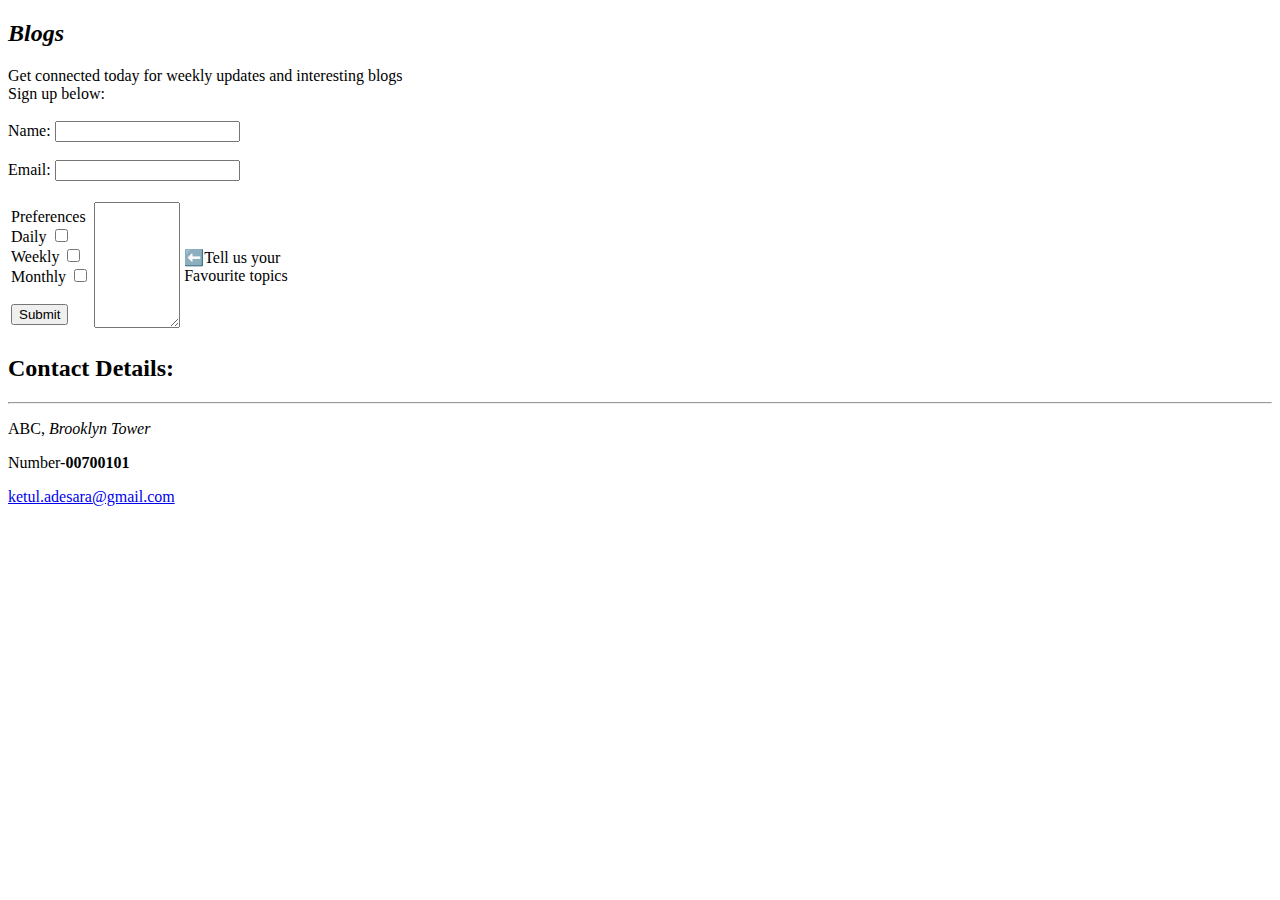
==== Contact.html @ 5d200308 "Initial Cv website files" ====
<!DOCTYPE html>
<html lang="en" dir="ltr">

<head>
  <meta charset="utf-8">
  <title>Contact Information</title>
</head>

<body>
  <h2><em>Blogs</em></h2>
  <form action="mailto:ketul.adesara@gmail.com" method="post" enctype="text/plain">
    <label>Get connected today for weekly updates and interesting blogs</label>
    <br>
    <label>Sign up below: </label>
    <br>
    <br>
    <label>Name: </label>
    <input type="text" name="Your name">
    <br>
    <br>
    <label>Email: </label>
    <input type="email" name="Your Email" id="">
    <br>
    <br>
    <table>
      <tr>
        <td>
          <label>Preferences</label>
          <br>
          <label>Daily</label>
          <input type="checkbox" name="Daily">
          <br>
          <label>Weekly</label>
          <input type="checkbox" name="Weekly">
          <br>
          <label>Monthly</label>
          <input type="checkbox" name="Monthly">
          <br>
          <br>
          <input type="submit">
        </td>
        <td>
          <textarea name="Type favourite topics here" id="Topics" cols="8" rows="8"></textarea>
        </td>
        <td>
          <label>⬅️Tell us your <br>Favourite topics</label>
        </td>
      </tr>
    </table>

  </form>
  <h2>Contact Details:</h2>
  <hr>
  <p>ABC, <em>Brooklyn Tower</em></p>
  <p>Number-<strong>00700101</strong></p>
  <p><a href="mailto:ketul.adesara@gmail.com">ketul.adesara@gmail.com</a></p>
</body>

</html>
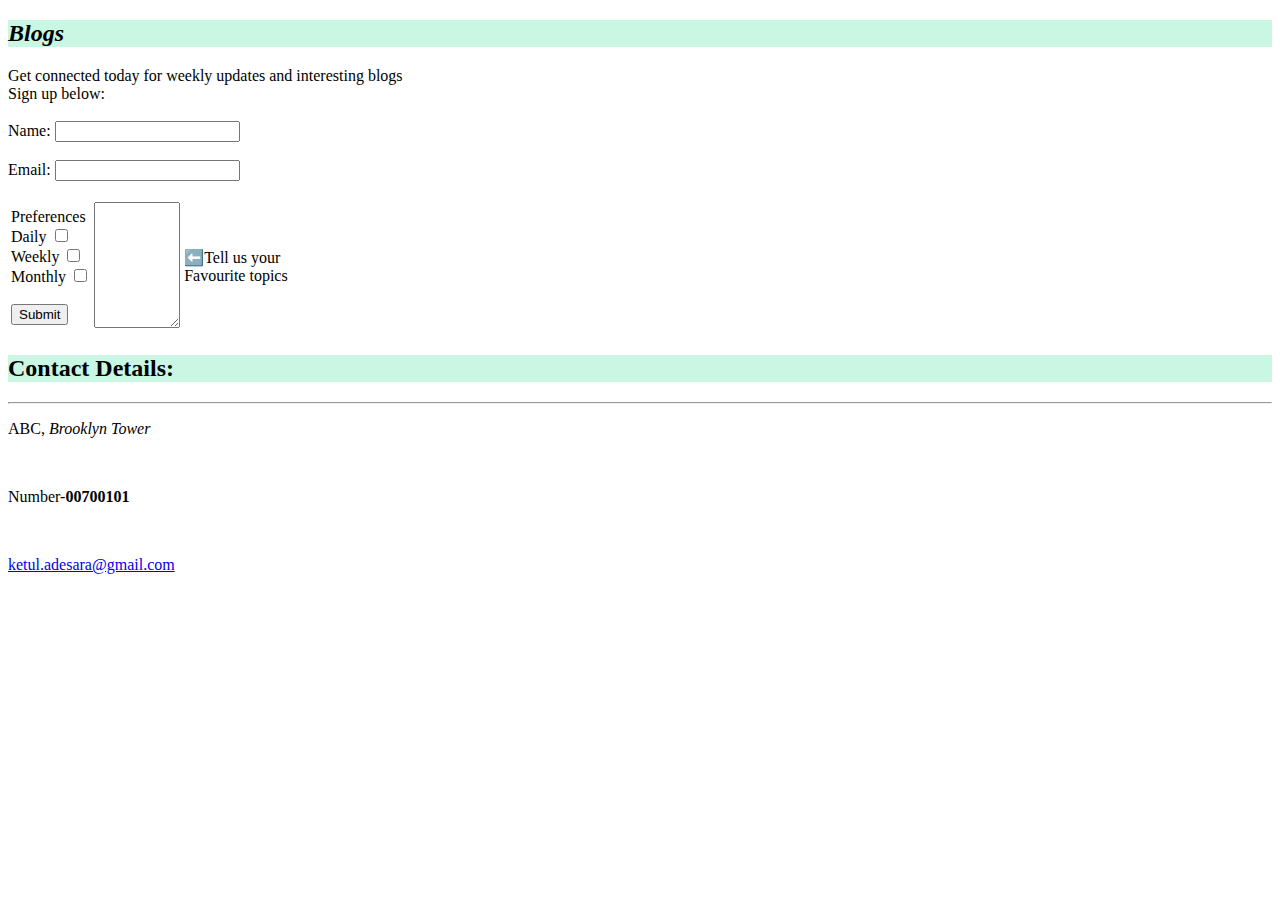
==== commit 65fd66c0: "Update Contact.html" ====
--- a/Contact.html
+++ b/Contact.html
@@ -4,6 +4,10 @@
 <head>
   <meta charset="utf-8">
   <title>Contact Information</title>
+  <link rel="stylesheet" href="css/styles.css">
+<style>
+h2 {background-color: #caf7e3}
+</style>
 </head>
 
 <body>
@@ -52,7 +56,9 @@
   <h2>Contact Details:</h2>
   <hr>
   <p>ABC, <em>Brooklyn Tower</em></p>
+  <br>
   <p>Number-<strong>00700101</strong></p>
+  <br>
   <p><a href="mailto:ketul.adesara@gmail.com">ketul.adesara@gmail.com</a></p>
 </body>
 
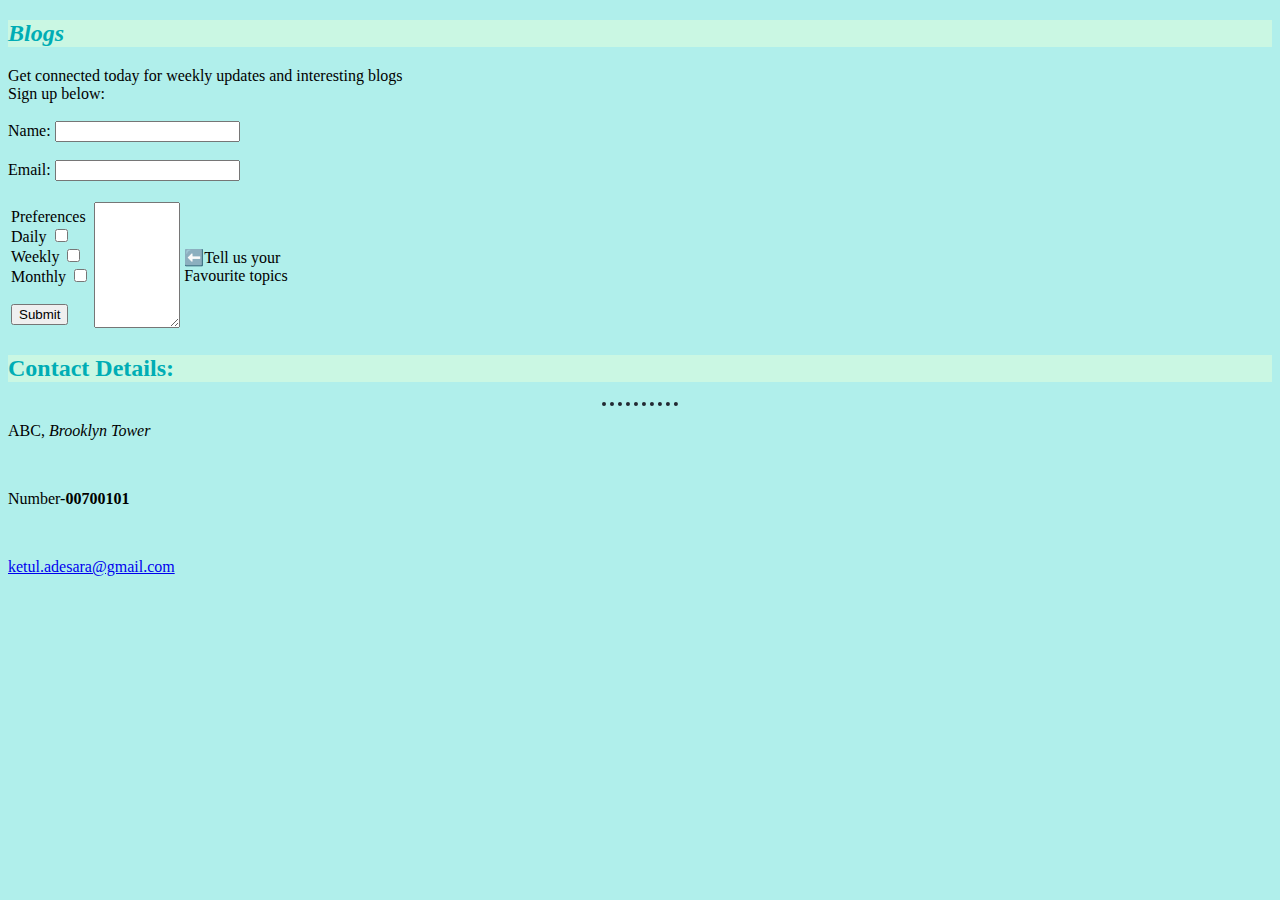
==== commit 0fd8b981: "Update Contact.html" ====
--- a/Contact.html
+++ b/Contact.html
@@ -4,7 +4,7 @@
 <head>
   <meta charset="utf-8">
   <title>Contact Information</title>
-  <link rel="stylesheet" href="css/styles.css">
+  <link rel="stylesheet" href="CSS/styles.css">
 <style>
 h2 {background-color: #caf7e3}
 </style>
--- a/CSS/styles.css
+++ b/CSS/styles.css
@@ -0,0 +1,10 @@
+body {background-color: #b0efeb;}
+hr {
+  border-style: dotted none none none;
+  border-color: #222831;
+  border-width: 4px;
+  width: 6%;
+}
+h1 {background-color: #caf7e3; color: #126e82}
+h3 {background-color: #aee1e1; color: #00adb5}
+h2{color: #00adb5}
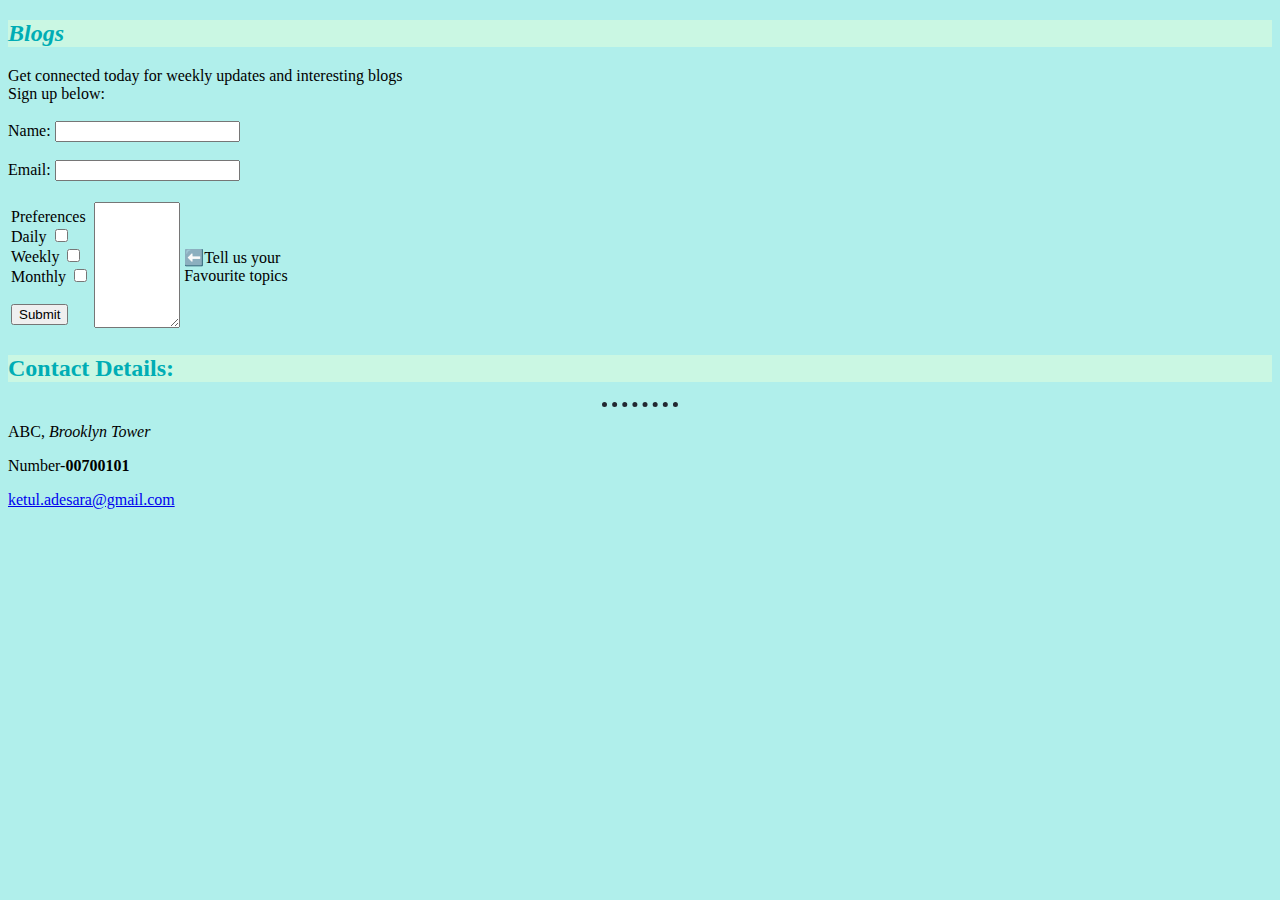
==== commit 12777ae6: "Update Contact.html" ====
--- a/Contact.html
+++ b/Contact.html
@@ -56,9 +56,7 @@
   <h2>Contact Details:</h2>
   <hr>
   <p>ABC, <em>Brooklyn Tower</em></p>
-  <br>
   <p>Number-<strong>00700101</strong></p>
-  <br>
   <p><a href="mailto:ketul.adesara@gmail.com">ketul.adesara@gmail.com</a></p>
 </body>
 
--- a/CSS/styles.css
+++ b/CSS/styles.css
@@ -1,8 +1,9 @@
 body {background-color: #b0efeb;}
 hr {
   border-style: dotted none none none;
+  background-color: none;
   border-color: #222831;
-  border-width: 4px;
+  border-width: 5px;
   width: 6%;
 }
 h1 {background-color: #caf7e3; color: #126e82}
